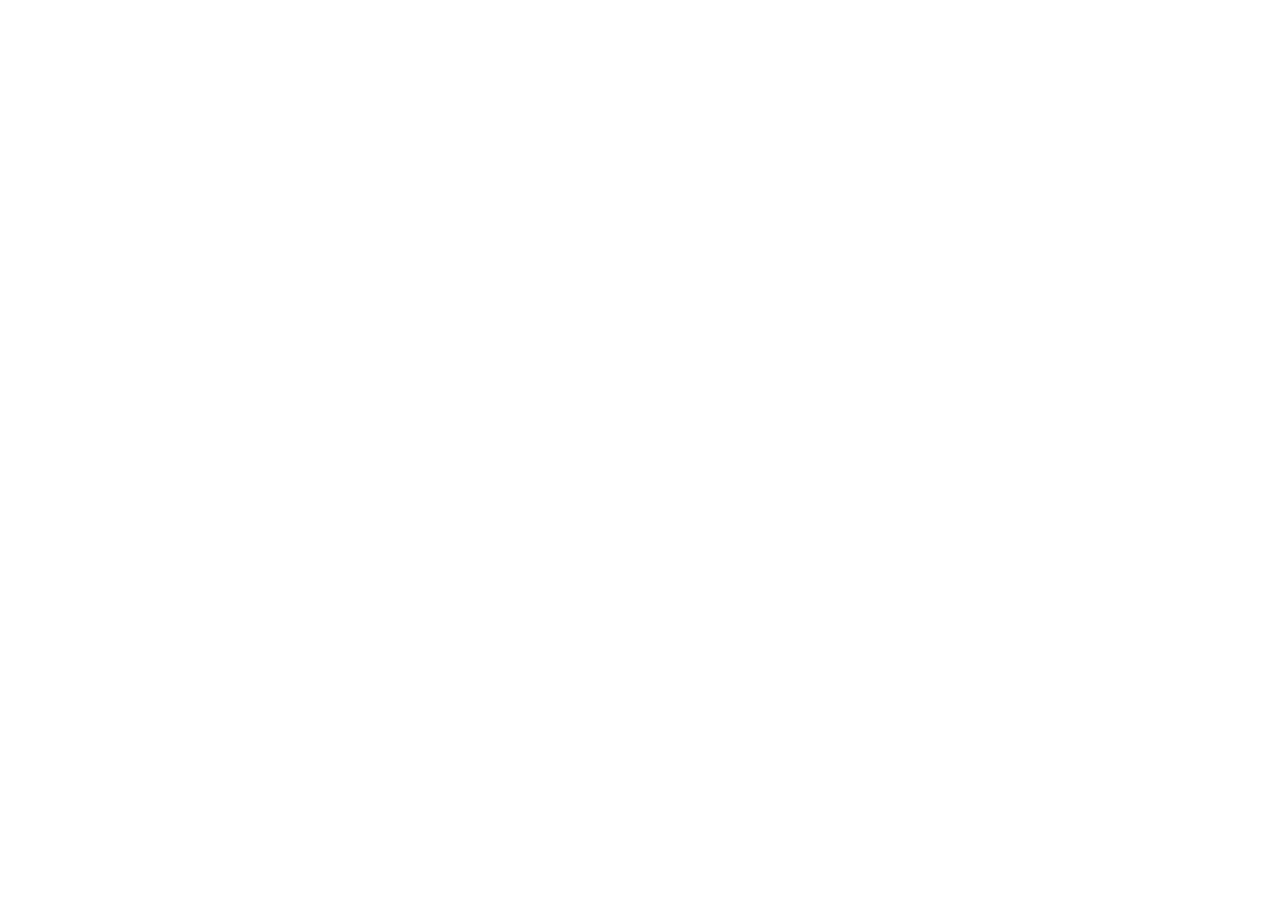
==== pages/about.html @ c5eb8b8e "adding profile stuff" ====
<!DOCTYPE html>

<html lang="en">
<head>
    <meta charset="UTF-8">
    <meta name="viewport" content="width=device-width, initial-scale=1.0">
    <title>Gambit</title>
    <link rel="stylesheet" href="css/style.css">
    <link rel="icon" type="image/x-icon" href="assets/icons/Icon.ico">
</head>
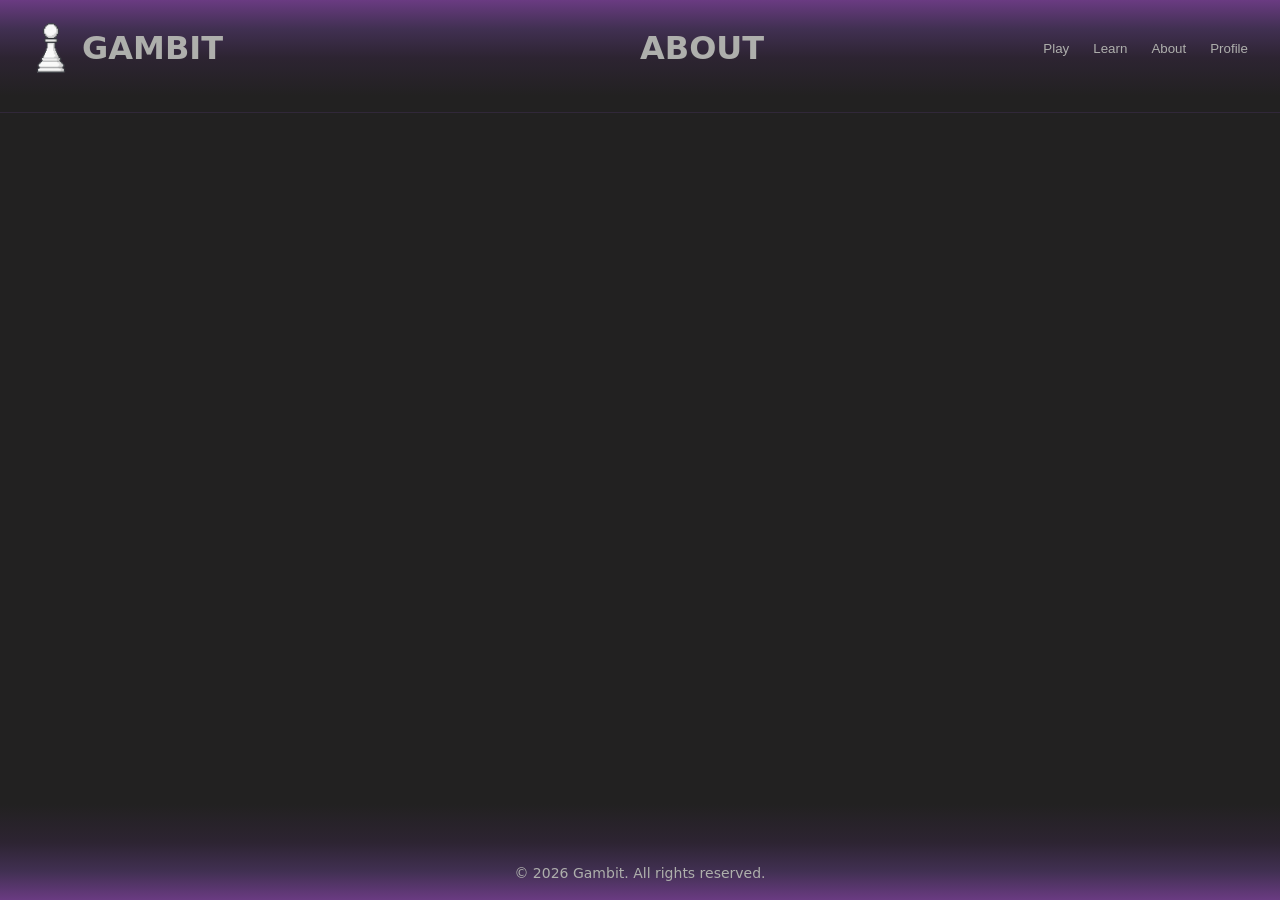
==== commit 670b5c3f: "adding better nav" ====
--- a/pages/about.html
+++ b/pages/about.html
@@ -4,7 +4,46 @@
 <head>
     <meta charset="UTF-8">
     <meta name="viewport" content="width=device-width, initial-scale=1.0">
-    <title>Gambit</title>
-    <link rel="stylesheet" href="css/style.css">
-    <link rel="icon" type="image/x-icon" href="assets/icons/Icon.ico">
-</head>+    <title>Gambit - About</title>
+    <link rel="stylesheet" href="../css/style.css">
+    <link rel="icon" type="image/x-icon" href="../assets/icons/Icon.ico">
+</head>
+<body>
+    <header>
+        <div class="top-bar">
+            <button class="main-menu-button">
+               <img src="../assets/icons/IconNoBG.png" alt="Logo" class="logo">     
+            </button>
+
+            <h1>Gambit</h1>
+            <h1 id="page-title">About</h1>
+            <nav>
+                <button class="play-button">
+                    <p>Play</p>
+                </button>
+                <button class="learn-button">
+                    <p>Learn</p>
+                </button>
+                <button class="about-button">
+                    <p>About</p>
+                </button>
+                <button class="profile-button">
+                    <p>Profile</p>
+                </button>
+            <div class="hamburger-menu">
+            </div>
+            </nav>
+        </div>
+        <hr class="top-bar-divider">
+        
+    </header>
+    <main>
+        
+    </main>
+    <footer>
+            <p class="copyright">&copy; 2026 Gambit. All rights reserved.</p>
+    </footer>
+
+    <script src="../js/navigation.js" defer></script>
+</body>
+</html>
--- a/css/style.css
+++ b/css/style.css
@@ -0,0 +1,175 @@
+:root {
+    color-scheme: dark;
+    --bg: #222121;
+    --text: #aeafac;
+    --purple-dark: #2d2432;
+    --purple-mid: #413052;
+    --purple-light: #6a3b82;
+}
+
+*,
+*::before,
+*::after {
+    box-sizing: border-box;
+}
+
+body {
+    min-height: 100vh;
+    margin: 0;
+    padding-bottom: 4rem;
+    background-color: var(--bg);
+    color: var(--text);
+    font-family: system-ui, sans-serif;
+}
+
+header {
+    background-color: var(--bg);
+    text-transform: uppercase;
+}
+
+.top-bar {
+    display: flex;
+    align-items: center;
+    min-height: 6rem;
+    padding: 1rem 2rem;
+    background: linear-gradient(
+        to top,
+        var(--bg) 0%,
+        var(--purple-dark) 40%,
+        var(--purple-mid) 70%,
+        var(--purple-light) 100%
+    );
+}
+
+.top-bar h1 {
+    margin: 0;
+    padding: 0;
+    font-size: clamp(1.25rem, 4vw, 2rem);
+    text-align: left;
+    line-height: 1;
+    flex-shrink: 0;
+}
+
+.top-bar nav {
+    display: flex;
+    align-items: center;
+    gap: 1.5rem;
+    margin-left: auto;
+}
+
+.logo,
+.main-menu-button {
+    width: 3.125rem;
+    height: 3.125rem;
+    flex-shrink: 0;
+}
+
+.logo {
+    object-fit: contain;
+    display: block;
+    margin-right: 12px;
+    cursor: pointer;
+}
+
+.main-menu-button {
+    display: inline-flex;
+    align-items: center;
+    justify-content: center;
+    padding: 0;
+    border: 0;
+    background: transparent;
+    color: inherit;
+    order: -1;
+    cursor: pointer;
+}
+
+nav > button {
+    display: flex;
+    align-items: center;
+    justify-content: center;
+    padding: 0;
+    border: 0;
+    background: transparent;
+    color: var(--text);
+    cursor: pointer;
+    margin: 0;
+}
+
+nav > button p {
+    margin: 0;
+}
+
+.top-bar-divider {
+    position: relative;
+    width: 100%;
+    height: 100%;
+    opacity: 0.5;
+}
+
+hr {
+    color: purple;
+    border: 0;
+    height: 20px;
+    padding: 0;
+    border-top: 1px solid var(--purple-mid);
+    margin: 1em 0;
+}
+
+.main-menu-button:focus-visible {
+    outline: 2px solid var(--text);
+    outline-offset: 4px;
+}
+
+.hamburger-menu {
+    display: none;
+}
+
+footer {
+    position: fixed;
+    z-index: 10;
+    right: 0;
+    bottom: 0;
+    left: 0;
+    display: flex;
+    justify-content: center;
+    padding: 3rem;
+    background: linear-gradient(
+        to bottom,
+        var(--bg) 0%,
+        var(--purple-dark) 40%,
+        var(--purple-mid) 70%,
+        var(--purple-light) 100%
+    );
+}
+
+.copyright {
+    position: fixed;
+    color: var(--text);
+    font-size: 0.875rem;
+    text-align: center;
+    bottom: 5px;
+}
+
+#page-title {
+    position: fixed;
+    color: var(--text);
+    font-size: clamp(1.25rem, 4vw, 2rem);
+    text-align: center;
+    margin: 1rem 0;
+    left: 50%;
+
+}
+
+@media (max-width: 600px) {
+    .top-bar {
+        padding-inline: 1rem;
+    }
+
+    .top-bar h1 {
+        font-size: clamp(1.25rem, 4vw, 2rem);
+    }
+
+    .top-bar nav {
+        gap: 0.75rem;
+    }
+}
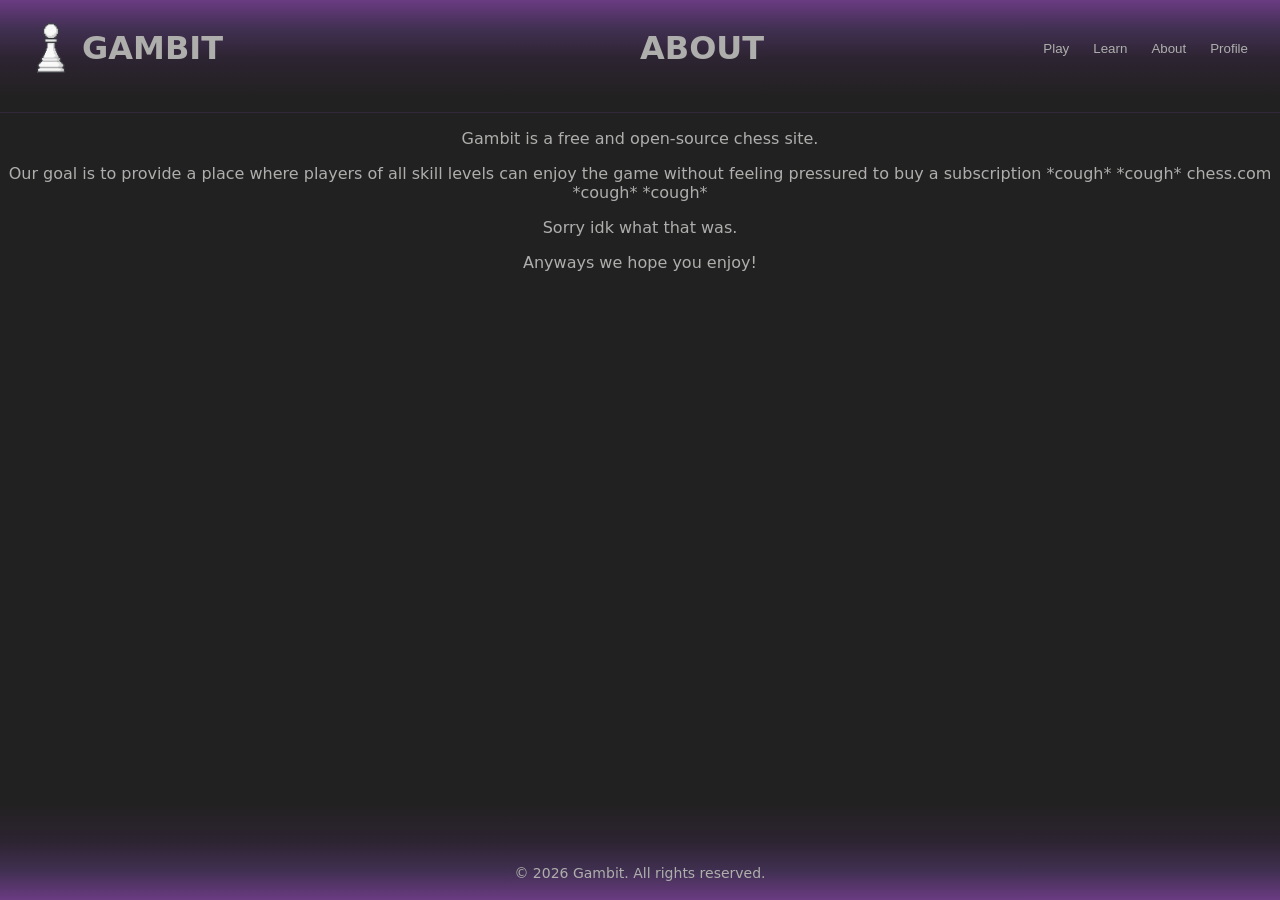
==== commit 94ddbb9b: "adding about text" ====
--- a/pages/about.html
+++ b/pages/about.html
@@ -38,7 +38,10 @@
         
     </header>
     <main>
-        
+        <p class="about-text">Gambit is a free and open-source chess site. </p>
+        <p class="about-text">Our goal is to provide a place where players of all skill levels can enjoy the game without feeling pressured to buy a subscription *cough* *cough* chess.com *cough* *cough*</p>
+        <p class="about-text">Sorry idk what that was.</p>
+        <p class="about-text">Anyways we hope you enjoy!</p>
     </main>
     <footer>
             <p class="copyright">&copy; 2026 Gambit. All rights reserved.</p>
--- a/css/style.css
+++ b/css/style.css
@@ -157,7 +157,10 @@
     text-align: center;
     margin: 1rem 0;
     left: 50%;
+}
 
+.about-text{
+    text-align: center;
 }
 
 @media (max-width: 600px) {
